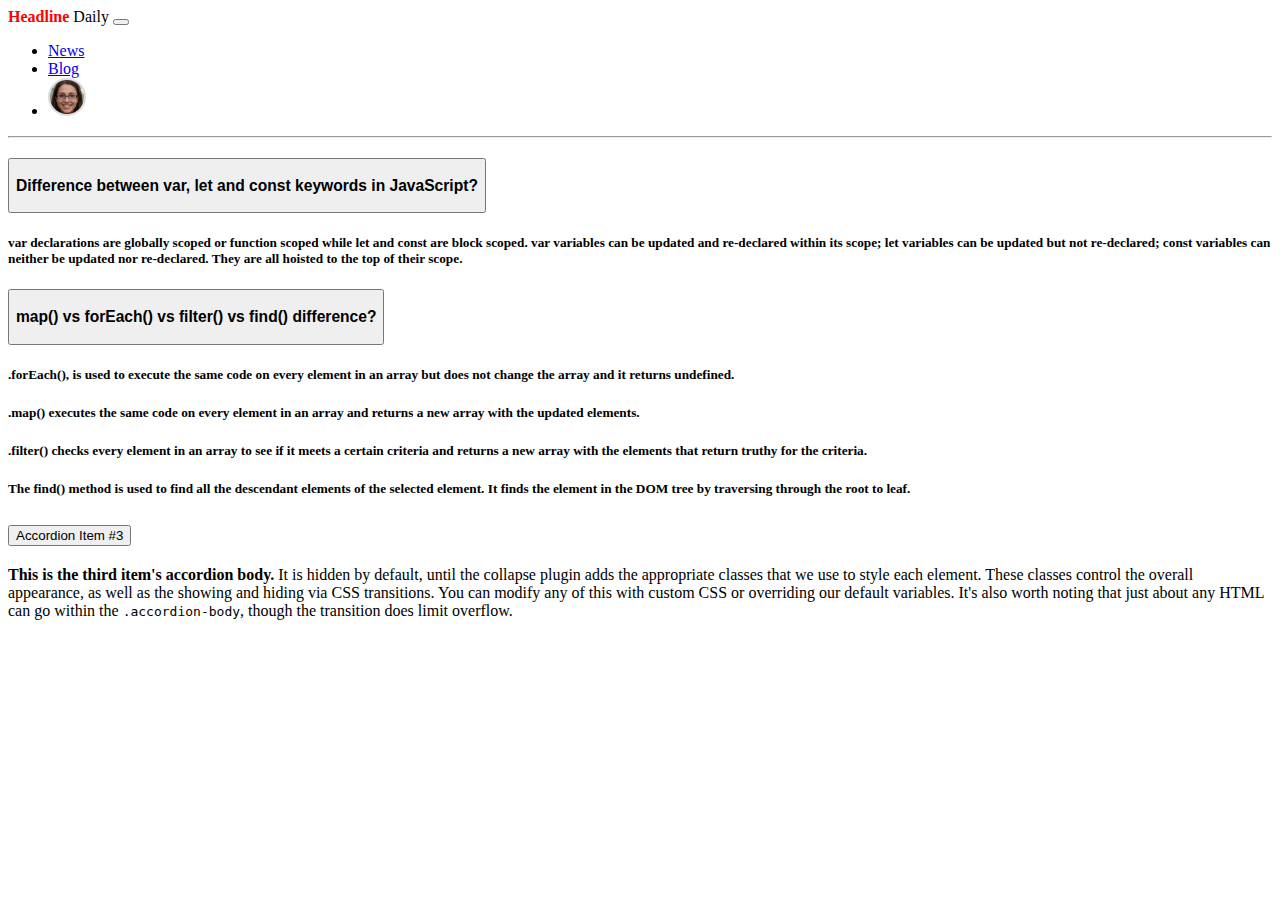
==== blog.html @ 29d0900f "added blog.html file" ====
<!DOCTYPE html>
<html lang="en">
<head>
    <meta charset="UTF-8">
    <meta http-equiv="X-UA-Compatible" content="IE=edge">
    <meta name="viewport" content="width=device-width, initial-scale=1.0">
   
    <title>Headline Daily</title>

     <!-- CSS only -->
     <link href="https://cdn.jsdelivr.net/npm/bootstrap@5.2.0/dist/css/bootstrap.min.css" rel="stylesheet" integrity="sha384-gH2yIJqKdNHPEq0n4Mqa/HGKIhSkIHeL5AyhkYV8i59U5AR6csBvApHHNl/vI1Bx" crossorigin="anonymous">
     <link rel="stylesheet" href="style.css">

     <link rel="stylesheet" href="https://cdnjs.cloudflare.com/ajax/libs/font-awesome/6.2.0/css/all.min.css" integrity="sha512-xh6O/CkQoPOWDdYTDqeRdPCVd1SpvCA9XXcUnZS2FmJNp1coAFzvtCN9BmamE+4aHK8yyUHUSCcJHgXloTyT2A==" crossorigin="anonymous" referrerpolicy="no-referrer" />
</head>
<body class="bg-light">
    <header>

        <!-- NAVIGATION PART START HERE -->
        <section id="navigation">
            <nav class="navbar navbar-expand-sm p-0 ">
                <div class="container bg-light p-3">
                    <a class="navbar-brand">
                        <span class="headdline">
                            Headline
                        </span>
                        <span class="daily">
                            Daily
                        </span> 
                    </a>

                      <button class="navbar-toggler" type="button" data-bs-toggle="collapse" data-bs-target="#navbarNav" >
                        <span class="navbar-toggler-icon"></span>
                      </button>

                      <div class="collapse navbar-collapse" id="navbarNav">
                        <ul class="navbar-nav ms-auto">
                          <li class="nav-item">
                            <a class="nav-link fw-bold"  href="index.html">News</a>
                          </li>
                          <li class="nav-item">
                            <a class="nav-link fw-bold" href="blog.html">Blog</a>
                          </li>
                          <li class="nav-item">
                            <a class="nav-link " href="#" class="p-0">
                                <img src="./Images/nav.png" class="img-fluid">
                            </a>
                          </li>
                          
                        </ul>
                      </div>
                </div>
            </nav>
        </section>
        <!-- NAVIGATION PART END HERE -->
    </header>
    
    <main>
        <hr>
        <div class="container">
            <div class="row">
                <div class="col">
                    <div class="accordion" id="accordionExample">
                        <div class="accordion-item">
                          <h2 class="accordion-header" id="headingOne">
                            <button class="accordion-button" type="button" data-bs-toggle="collapse" data-bs-target="#collapseOne" aria-expanded="true" aria-controls="collapseOne">
                               <h3> Difference between var, let and const keywords in JavaScript?</h3>
                            </button>
                          </h2>
                          <div id="collapseOne" class="accordion-collapse collapse show" aria-labelledby="headingOne" data-bs-parent="#accordionExample">
                            <div class="accordion-body">
                               <h5>
                                var declarations are globally scoped or function scoped while let and const are block scoped. var variables can be updated and re-declared within its scope; let variables can be updated but not re-declared; const variables can neither be updated nor re-declared. They are all hoisted to the top of their scope.
                               </h5>
                            </div>
                          </div>
                        </div>
                        <div class="accordion-item">
                          <h2 class="accordion-header" id="headingTwo">
                            <button class="accordion-button collapsed" type="button" data-bs-toggle="collapse" data-bs-target="#collapseTwo" aria-expanded="false" aria-controls="collapseTwo">
                             <h3>map() vs forEach() vs filter() vs find() difference?</h3>
                            </button>
                          </h2>
                          <div id="collapseTwo" class="accordion-collapse collapse" aria-labelledby="headingTwo" data-bs-parent="#accordionExample">
                            <div class="accordion-body">
                              <h5>
                                .forEach(), is used to execute the same code on every element in an array but does not change the array and it returns undefined.
                              </h5>
                              <h5>
                                .map() executes the same code on every element in an array and returns a new array with the updated elements.
                              </h5>
                              <h5>
                                .filter() checks every element in an array to see if it meets a certain criteria and returns a new array with the elements that return truthy for the criteria.
                              </h5>
                              <h5>
                                The find() method is used to find all the descendant elements of the selected element. It finds the element in the DOM tree by traversing through the root to leaf.
                              </h5>
                            </div>
                          </div>
                        </div>
                        <div class="accordion-item">
                          <h2 class="accordion-header" id="headingThree">
                            <button class="accordion-button collapsed" type="button" data-bs-toggle="collapse" data-bs-target="#collapseThree" aria-expanded="false" aria-controls="collapseThree">
                              Accordion Item #3
                            </button>
                          </h2>
                          <div id="collapseThree" class="accordion-collapse collapse" aria-labelledby="headingThree" data-bs-parent="#accordionExample">
                            <div class="accordion-body">
                              <strong>This is the third item's accordion body.</strong> It is hidden by default, until the collapse plugin adds the appropriate classes that we use to style each element. These classes control the overall appearance, as well as the showing and hiding via CSS transitions. You can modify any of this with custom CSS or overriding our default variables. It's also worth noting that just about any HTML can go within the <code>.accordion-body</code>, though the transition does limit overflow.
                            </div>
                          </div>
                        </div>
                      </div>
                </div>
            </div>
        </div>
    </main>

    <!-- JavaScript Bundle with Popper -->
    <script src="https://cdn.jsdelivr.net/npm/bootstrap@5.2.0/dist/js/bootstrap.bundle.min.js" integrity="sha384-A3rJD856KowSb7dwlZdYEkO39Gagi7vIsF0jrRAoQmDKKtQBHUuLZ9AsSv4jD4Xa" crossorigin="anonymous"></script>

    <script src="./JS/app.js"></script>
</body>
</html>
---- style.css ----
nav .headdline{
    color: red;
    font-weight: bold;
}
/* #view-icon{
    align-items: center;
    height: 80%;
    justify-content: center;
} */

.category ul li a:focus{
    /* padding: 2px 3px; */
    border-radius: 5px;
    background-color: rgb(130, 130, 234);
}

#author-images{
    width: 40px;
    height: 40px;
}
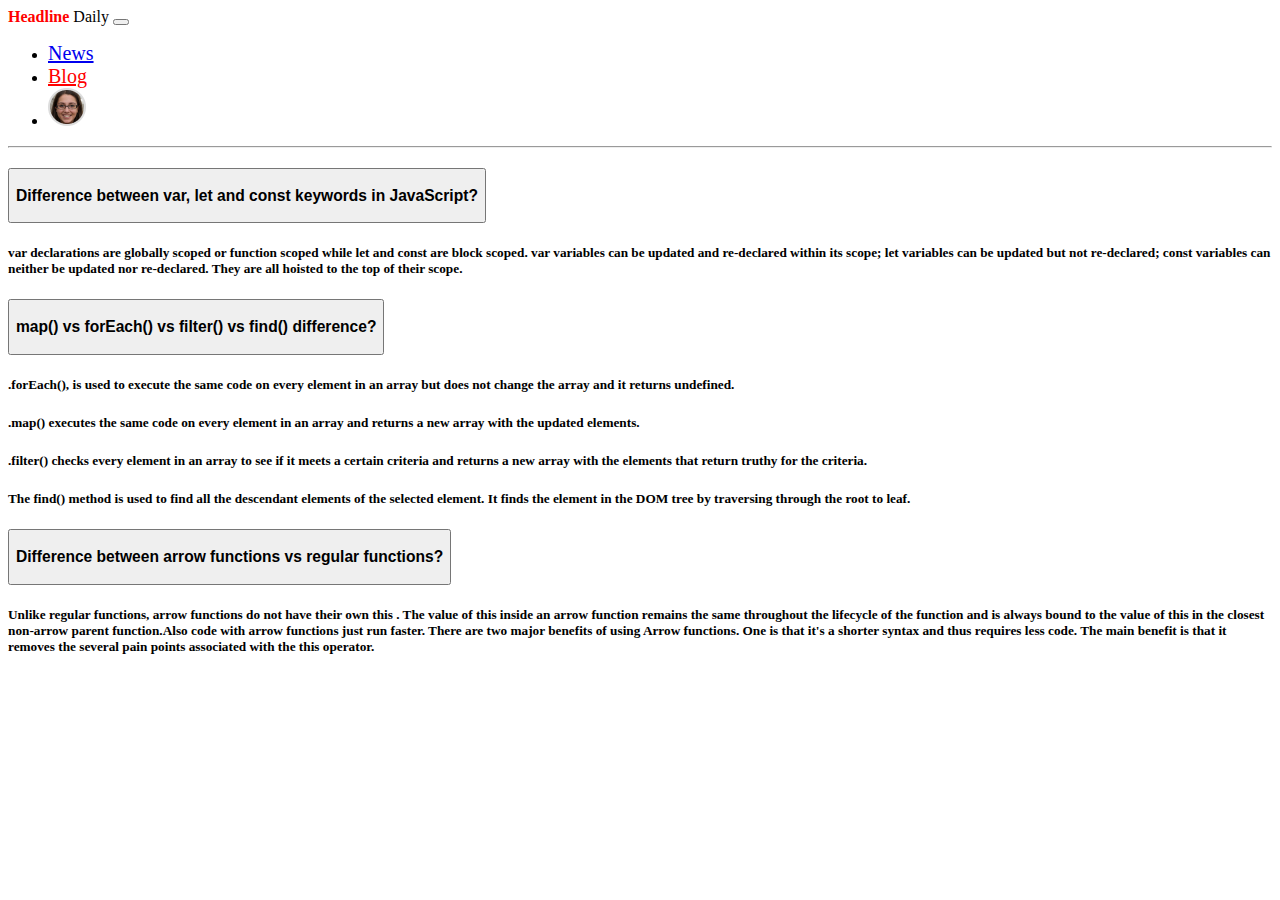
==== commit 63b62952: "fixed some responsive issue" ====
--- a/blog.html
+++ b/blog.html
@@ -9,6 +9,7 @@
 
      <!-- CSS only -->
      <link href="https://cdn.jsdelivr.net/npm/bootstrap@5.2.0/dist/css/bootstrap.min.css" rel="stylesheet" integrity="sha384-gH2yIJqKdNHPEq0n4Mqa/HGKIhSkIHeL5AyhkYV8i59U5AR6csBvApHHNl/vI1Bx" crossorigin="anonymous">
+
      <link rel="stylesheet" href="style.css">
 
      <link rel="stylesheet" href="https://cdnjs.cloudflare.com/ajax/libs/font-awesome/6.2.0/css/all.min.css" integrity="sha512-xh6O/CkQoPOWDdYTDqeRdPCVd1SpvCA9XXcUnZS2FmJNp1coAFzvtCN9BmamE+4aHK8yyUHUSCcJHgXloTyT2A==" crossorigin="anonymous" referrerpolicy="no-referrer" />
@@ -36,10 +37,10 @@
                       <div class="collapse navbar-collapse" id="navbarNav">
                         <ul class="navbar-nav ms-auto">
                           <li class="nav-item">
-                            <a class="nav-link fw-bold"  href="index.html">News</a>
+                            <a class="nav-link fw-bold"  href="index.html"  style="font-size:20px;">News</a>
                           </li>
                           <li class="nav-item">
-                            <a class="nav-link fw-bold" href="blog.html">Blog</a>
+                            <a class="nav-link fw-bold" href="blog.html"  style="font-size:20px; color: red;">Blog</a>
                           </li>
                           <li class="nav-item">
                             <a class="nav-link " href="#" class="p-0">
@@ -101,12 +102,12 @@
                         <div class="accordion-item">
                           <h2 class="accordion-header" id="headingThree">
                             <button class="accordion-button collapsed" type="button" data-bs-toggle="collapse" data-bs-target="#collapseThree" aria-expanded="false" aria-controls="collapseThree">
-                              Accordion Item #3
+                             <h3>Difference between arrow functions vs regular functions?</h3>
                             </button>
                           </h2>
                           <div id="collapseThree" class="accordion-collapse collapse" aria-labelledby="headingThree" data-bs-parent="#accordionExample">
                             <div class="accordion-body">
-                              <strong>This is the third item's accordion body.</strong> It is hidden by default, until the collapse plugin adds the appropriate classes that we use to style each element. These classes control the overall appearance, as well as the showing and hiding via CSS transitions. You can modify any of this with custom CSS or overriding our default variables. It's also worth noting that just about any HTML can go within the <code>.accordion-body</code>, though the transition does limit overflow.
+                                <h5>Unlike regular functions, arrow functions do not have their own this . The value of this inside an arrow function remains the same throughout the lifecycle of the function and is always bound to the value of this in the closest non-arrow parent function.Also  code with arrow functions just run faster. There are two major benefits of using Arrow functions. One is that it's a shorter syntax and thus requires less code. The main benefit is that it removes the several pain points associated with the this operator.</h5>
                             </div>
                           </div>
                         </div>
--- a/style.css
+++ b/style.css
@@ -14,7 +14,73 @@
     background-color: rgb(130, 130, 234);
 }
 
+
 #author-images{
     width: 40px;
     height: 40px;
-}+}
+.index-file-news{
+    font-size: 20px !important;
+    color: red;
+}
+/* #blog-item{
+    color: blue;
+    font-size: 20px;
+} */
+/* #news{
+    color: blue;
+    font-size: 20px;
+} */
+
+
+/* RESPONSIVE FOR MOBILE VIEW START HERE */
+@media (max-width: 575.98px) {
+   .card-imgs{
+    width:100% !important;
+   
+   }
+   .dynamic-card-img{
+    display: flex;
+    justify-content: center;
+   }
+  
+   #card-footer-row{
+    flex-direction: column;
+    justify-content: center;
+   }
+   .col-3s{
+    width: 100%;
+   }
+  
+   .cols-inline{
+    display: inline;
+   }
+
+  }
+  
+  /* RESPONSIVE FOR TAB VIEW START HERE */
+  @media (min-width: 576px) and (max-width: 767.98px) {
+   
+  
+
+    
+  }
+  
+  @media (min-width: 768px) and (max-width: 991.98px) {
+   
+  
+
+    
+  }
+  @media (min-width: 992px) and (max-width: 1199.98px) {
+   
+  
+
+    
+  }
+  @media (min-width: 1200px) and (max-width:1399.98px) {
+   
+    
+  }
+ 
+  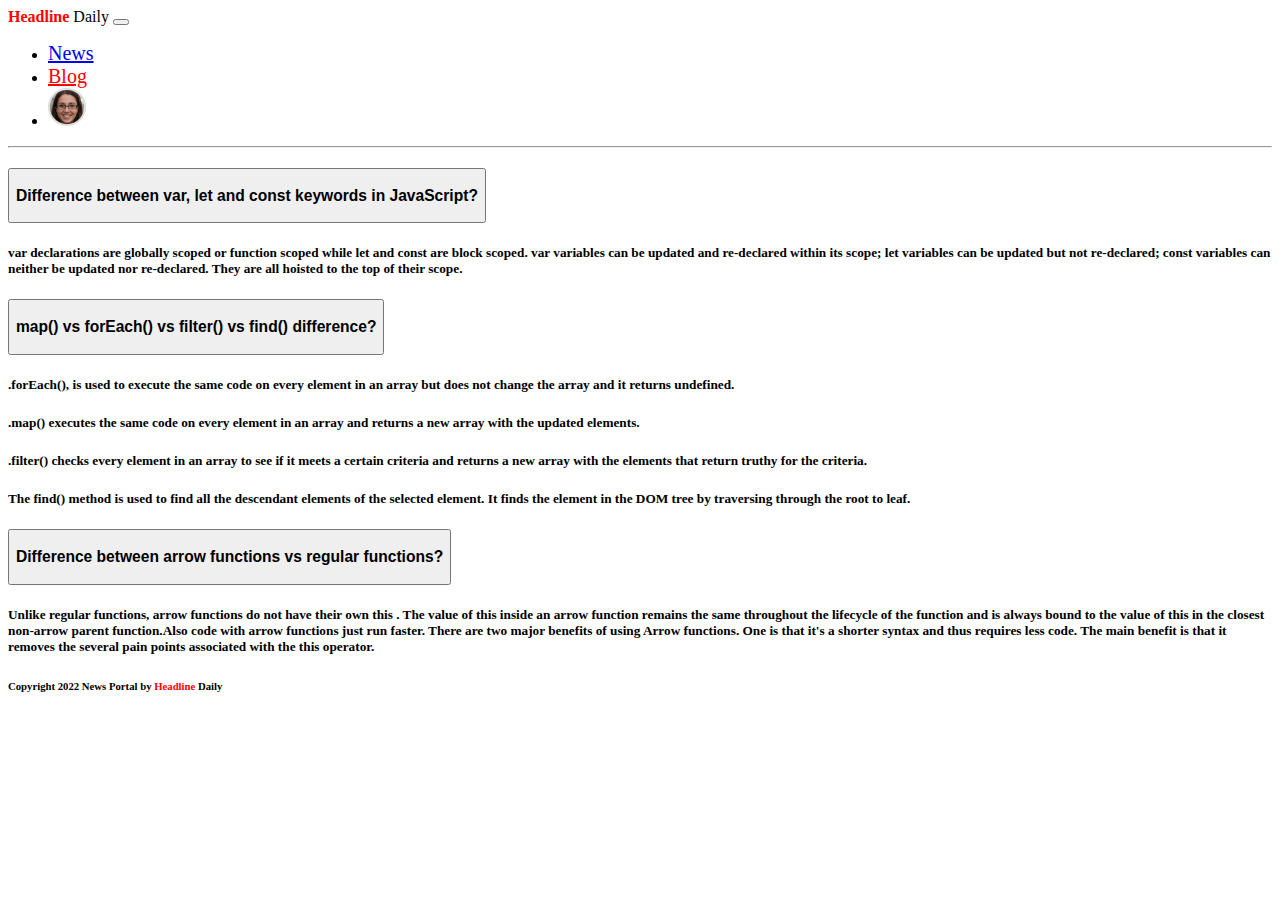
==== commit 7760b3c5: "added footer section in blog.html" ====
--- a/blog.html
+++ b/blog.html
@@ -117,6 +117,23 @@
         </div>
     </main>
 
+    
+    <footer>
+
+        <section>
+            <div class="container-fluid">
+                <div class="row p-5 text-center my-3">
+                    <h6>Copyright 2022 News Portal by  <span class="headdline">
+                        Headline
+                    </span>
+                    <span class="daily">
+                        Daily
+                    </span></h6>
+                </div>
+            </div>
+        </section>
+    </footer>
+
     <!-- JavaScript Bundle with Popper -->
     <script src="https://cdn.jsdelivr.net/npm/bootstrap@5.2.0/dist/js/bootstrap.bundle.min.js" integrity="sha384-A3rJD856KowSb7dwlZdYEkO39Gagi7vIsF0jrRAoQmDKKtQBHUuLZ9AsSv4jD4Xa" crossorigin="anonymous"></script>
 
--- a/style.css
+++ b/style.css
@@ -1,4 +1,4 @@
-nav .headdline{
+ .headdline{
     color: red;
     font-weight: bold;
 }
